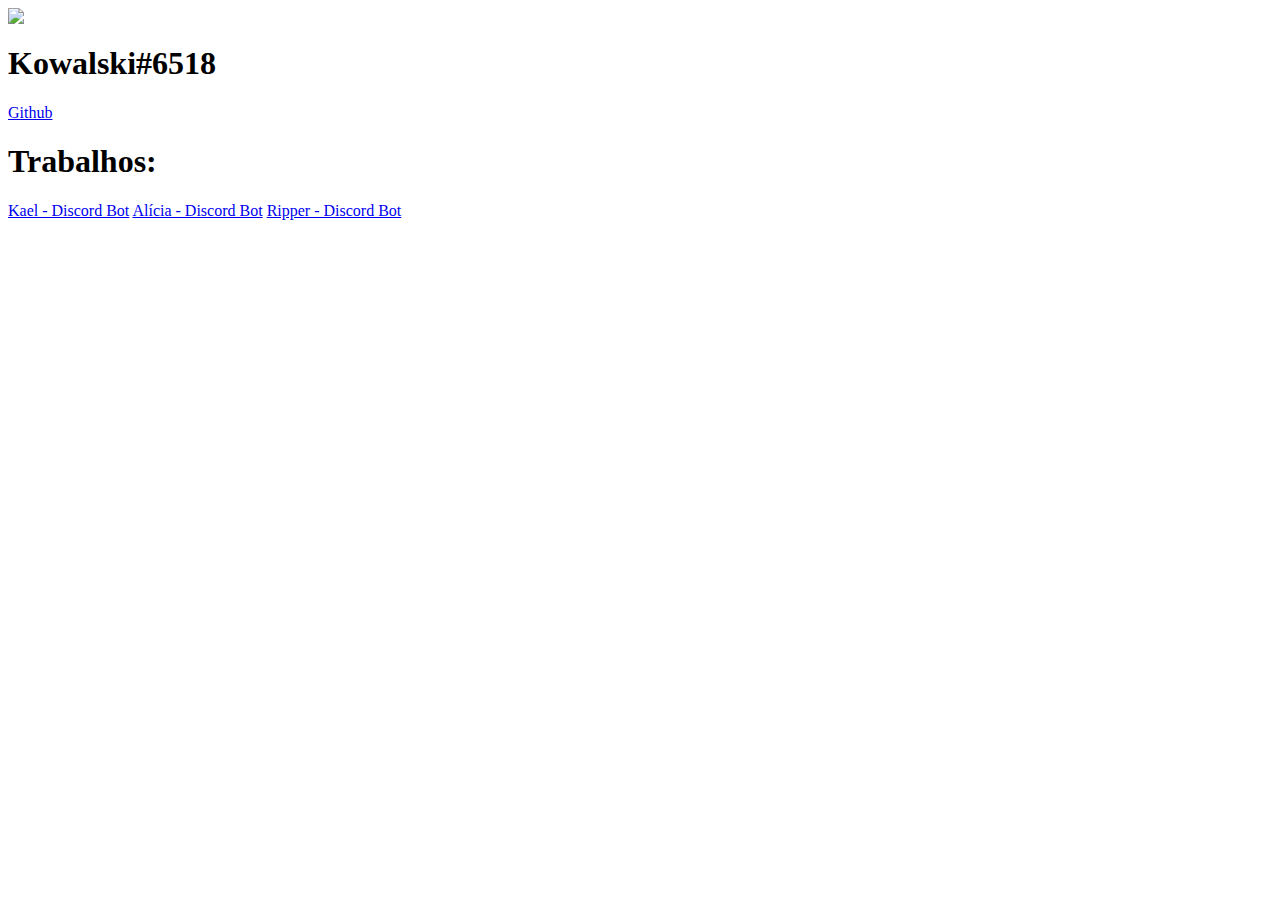
==== index.html @ 386a30d4 "Google verification" ====
<html>
    <head>
        <title>Kowalski</title>
        <meta name="google-site-verification" content="dc7OKP49auMT0-bPwCzDmV09F-yOB1FL8OsmSw3FZK0" />
        <meta http-equiv="Content-Type" content="text/html; charset=UTF-8"/>
        <meta name="viewport" content="width=device-width, initial-scale=1, maximum-scale=1.0, user-scalable=no"/>
        <!--Open Graph's-->
        <meta name="theme-color" content="#7289DA">
        <meta content="https://k0walslk1.github.io/assets/image/me.png" property="og:image" />
        <link rel="icon" type="image/x-icon" href="assets/image/favicon.png">
        <meta content="Kowalski#6518" property="og:title" />

        <meta content="Conheça mais sobre mim!" property="og:description" />
        <meta property="og:url" content="https://k0walslk1.github.io/" />
        <meta property="og:site_name" content="Kowalski" />

        <!-- CSS -->
        <link href="https://modesta.alexflipnote.dev/css/modesta.min.css" type="text/css" rel="stylesheet">
        <link href="https://modesta.alexflipnote.dev/css/blobcat.min.css" type="text/css" rel="stylesheet">
        <link href="assets/css/custom.css" type="text/css" rel="stylesheet">

        <!-- JavaScript -->
        <script src="assets/js/smoothscroll.min.js" type="text/javascript" charset="utf-8"></script>
        <script src="assets/js/main.js" type="text/javascript" charset="utf-8"></script>
    </head>
    <body>
        <div class="fullscreen">
            <div class="background" style="background-image: url('assets/image/background.jpg');"></div>
            <div class="center-object">
                <div class="container">
                    <section class="me">
                        <img class="image-title" src="assets/image/me.png" draggable="false">
                        <div class="unset">
                            <h1 class="title bold italic">Kowalski#6518</h1>
                        </div>
                    </section>
                    <div class="buttons">
                        <a href="https://github.com/K0walslk1" class="btn animation github">Github</a>
                    </div>
                </div>
            </div>
            <a href="#info"><div id="fade" class="arrow bounce"></div></a>
        </div>
        <section class="container" id="info">
            <div class="box-container row">
                <div class="one-full column"><h1 class="discord-text"> Trabalhos:</h1></div>
                <div class="one-full column">
                    <a href="https://kaelbot.fun" class="btn youtube">Kael - Discord Bot</a>
                    <a href="https://discordapp.com/oauth2/authorize?client_id=554402289259905037&permissions=0&scope=bot" class="btn discord" class="btn amethyst">Alícia - Discord Bot</a>
                    <a href="https://discordapp.com/oauth2/authorize?client_id=550059322038812673&permissions=0&scope=bot" class="btn discord">Ripper - Discord Bot</a>
                </div>
            </div>
        </section>
    </body>
</html>
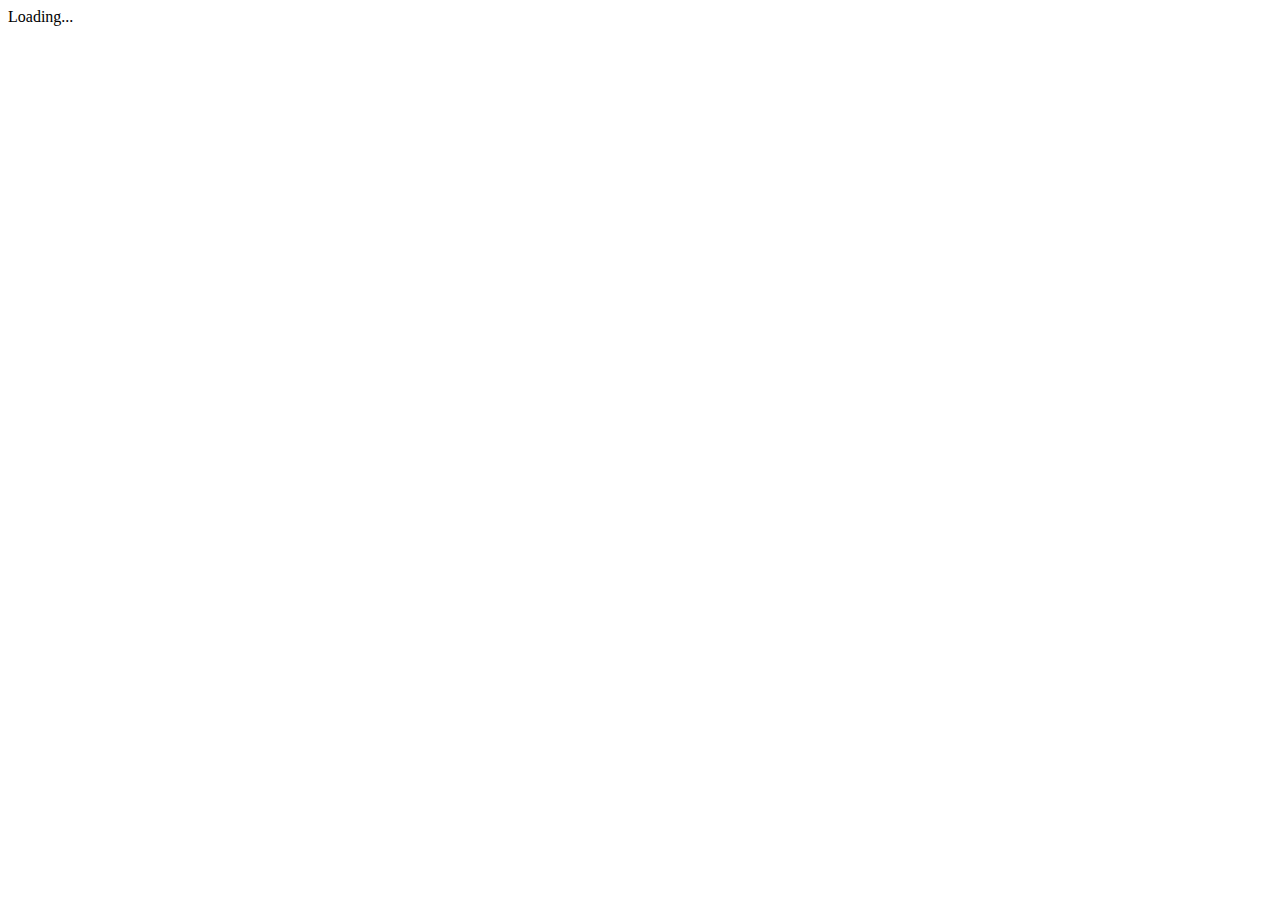
==== commit ac5746ea: "Loading" ====
--- a/index.html
+++ b/index.html
@@ -1,55 +1,65 @@
 <html>
-    <head>
-        <title>Kowalski</title>
-        <meta name="google-site-verification" content="dc7OKP49auMT0-bPwCzDmV09F-yOB1FL8OsmSw3FZK0" />
-        <meta http-equiv="Content-Type" content="text/html; charset=UTF-8"/>
-        <meta name="viewport" content="width=device-width, initial-scale=1, maximum-scale=1.0, user-scalable=no"/>
-        <!--Open Graph's-->
-        <meta name="theme-color" content="#7289DA">
-        <meta content="https://k0walslk1.github.io/assets/image/me.png" property="og:image" />
-        <link rel="icon" type="image/x-icon" href="assets/image/favicon.png">
-        <meta content="Kowalski#6518" property="og:title" />
 
-        <meta content="Conheça mais sobre mim!" property="og:description" />
-        <meta property="og:url" content="https://k0walslk1.github.io/" />
-        <meta property="og:site_name" content="Kowalski" />
+<head>
+    <title>Kowalski</title>
+    <meta name="google-site-verification" content="dc7OKP49auMT0-bPwCzDmV09F-yOB1FL8OsmSw3FZK0" />
+    <meta http-equiv="Content-Type" content="text/html; charset=UTF-8" />
+    <meta name="viewport" content="width=device-width, initial-scale=1, maximum-scale=1.0, user-scalable=no" />
+    <!--Open Graph's-->
+    <meta name="theme-color" content="#7289DA">
+    <meta content="https://k0walslk1.github.io/assets/image/me.png" property="og:image" />
+    <link rel="icon" type="image/x-icon" href="assets/image/favicon.png">
+    <meta content="Kowalski#6518" property="og:title" />
 
-        <!-- CSS -->
-        <link href="https://modesta.alexflipnote.dev/css/modesta.min.css" type="text/css" rel="stylesheet">
-        <link href="https://modesta.alexflipnote.dev/css/blobcat.min.css" type="text/css" rel="stylesheet">
-        <link href="assets/css/custom.css" type="text/css" rel="stylesheet">
+    <meta content="Conheça mais sobre mim!" property="og:description" />
+    <meta property="og:url" content="https://k0walslk1.github.io/" />
+    <meta property="og:site_name" content="Kowalski" />
 
-        <!-- JavaScript -->
-        <script src="assets/js/smoothscroll.min.js" type="text/javascript" charset="utf-8"></script>
-        <script src="assets/js/main.js" type="text/javascript" charset="utf-8"></script>
-    </head>
-    <body>
-        <div class="fullscreen">
-            <div class="background" style="background-image: url('assets/image/background.jpg');"></div>
-            <div class="center-object">
-                <div class="container">
-                    <section class="me">
-                        <img class="image-title" src="assets/image/me.png" draggable="false">
-                        <div class="unset">
-                            <h1 class="title bold italic">Kowalski#6518</h1>
-                        </div>
-                    </section>
-                    <div class="buttons">
-                        <a href="https://github.com/K0walslk1" class="btn animation github">Github</a>
+    <!-- CSS -->
+    <link href="https://modesta.alexflipnote.dev/css/modesta.min.css" type="text/css" rel="stylesheet">
+    <link href="https://modesta.alexflipnote.dev/css/blobcat.min.css" type="text/css" rel="stylesheet">
+    <link href="assets/css/custom.css" type="text/css" rel="stylesheet">
+
+    <!-- JavaScript -->
+    <script src="assets/js/smoothscroll.min.js" type="text/javascript" charset="utf-8"></script>
+    <script src="assets/js/main.js" type="text/javascript" charset="utf-8"></script>
+</head>
+
+<body>
+    <div class="fullscreen">
+        <div class="background" style="background-image: url('assets/image/background.jpg');"></div>
+        <div class="center-object">
+            <div class="container" id="loader" style="display: block">
+                <section class="me unset">
+                    <div class="loader">Loading...</div>
+                </section>
+            </div>
+            <div class="container" style="display: none" id="page">
+                <section class="me unset">
+                    <img class="image-title" src="assets/image/me.png" draggable="false">
+                    <div class="unset">
+                        <h1 class="title bold italic">Kowalski#0001</h1>
                     </div>
+                </section>
+                <div class="buttons">
+                    <a href="https://github.com/iamKowalski" class="btn animation github">Github</a>
+                    <a href="https://www.youtube.com/channel/UCJWQTfZHvG-dMpEeucdgS8g"
+                        class="btn animation youtube">Youtube</a>
+                    <a href="https://twitter.com/iamKowalskii" class="btn animation twitter">Twitter</a>
                 </div>
             </div>
-            <a href="#info"><div id="fade" class="arrow bounce"></div></a>
         </div>
-        <section class="container" id="info">
-            <div class="box-container row">
-                <div class="one-full column"><h1 class="discord-text"> Trabalhos:</h1></div>
-                <div class="one-full column">
-                    <a href="https://kaelbot.fun" class="btn youtube">Kael - Discord Bot</a>
-                    <a href="https://discordapp.com/oauth2/authorize?client_id=554402289259905037&permissions=0&scope=bot" class="btn discord" class="btn amethyst">Alícia - Discord Bot</a>
-                    <a href="https://discordapp.com/oauth2/authorize?client_id=550059322038812673&permissions=0&scope=bot" class="btn discord">Ripper - Discord Bot</a>
-                </div>
-            </div>
-        </section>
-    </body>
+    </div>
+    <script>
+        window.addEventListener('load', function () {
+            const loading = document.getElementById('loader');
+            const page = document.getElementById('page')
+            setTimeout(() => {
+                loading.style.display = 'none'
+                page.style.display = 'block'
+            }, 4000)
+        })
+    </script>
+</body>
+
 </html>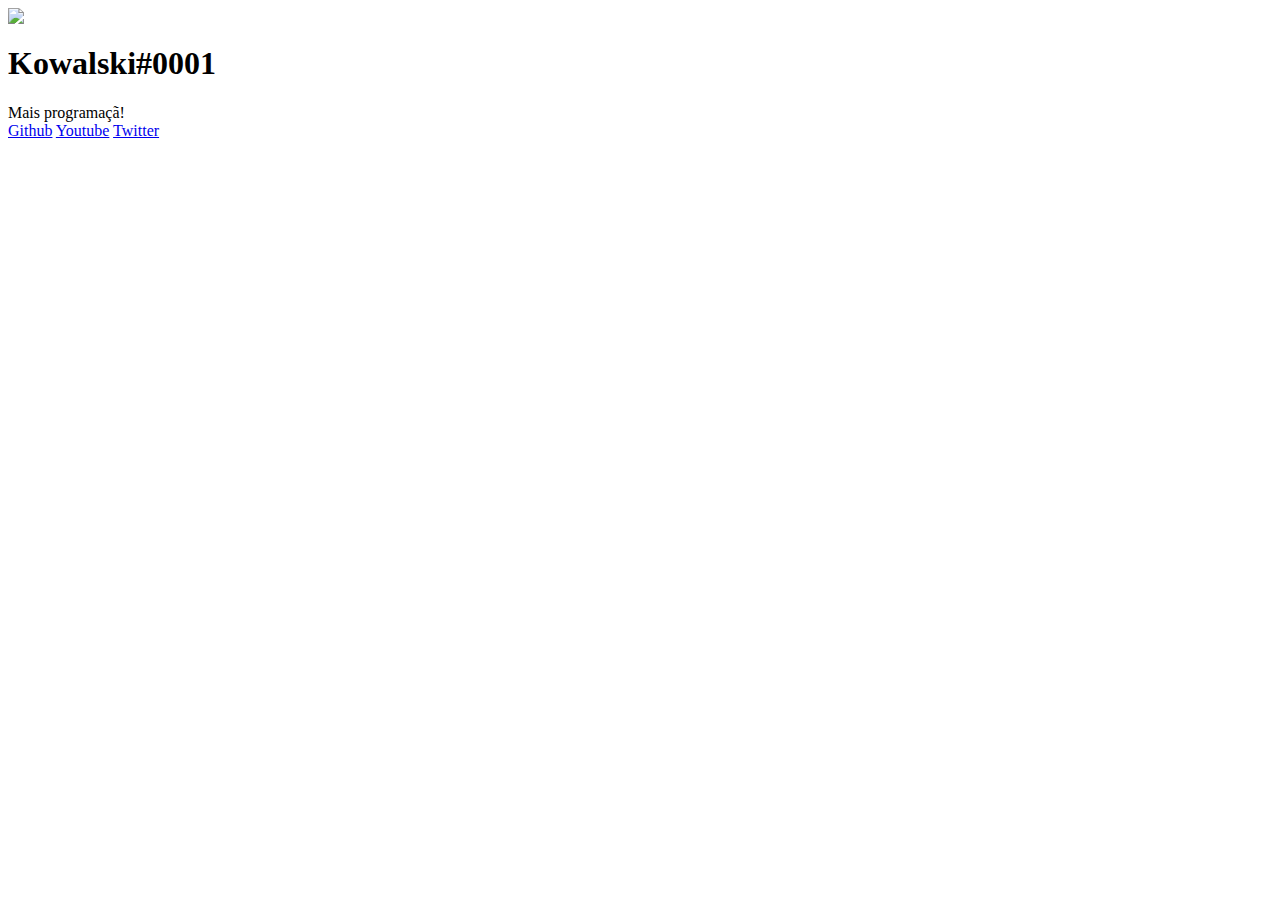
==== commit 9a6b5b56: "Loading" ====
--- a/index.html
+++ b/index.html
@@ -27,18 +27,14 @@
 
 <body>
     <div class="fullscreen">
-        <div class="background" style="background-image: url('assets/image/background.jpg');"></div>
+        <div class="background" style="background-image: url('assets/image/background2.jpg');"></div>
         <div class="center-object">
-            <div class="container" id="loader" style="display: block">
-                <section class="me unset">
-                    <div class="loader">Loading...</div>
-                </section>
-            </div>
-            <div class="container" style="display: none" id="page">
+            <div class="container" style="display: block" id="page">
                 <section class="me unset">
                     <img class="image-title" src="assets/image/me.png" draggable="false">
                     <div class="unset">
                         <h1 class="title bold italic">Kowalski#0001</h1>
+                        <span class="undertitle">Mais<span class="txt-rotate undertitle" data-period="2000" data-rotate='["programação", "desenvolvimento", "códigos", "eu na sua vida"]'></span>!</span>
                     </div>
                 </section>
                 <div class="buttons">
@@ -50,16 +46,7 @@
             </div>
         </div>
     </div>
-    <script>
-        window.addEventListener('load', function () {
-            const loading = document.getElementById('loader');
-            const page = document.getElementById('page')
-            setTimeout(() => {
-                loading.style.display = 'none'
-                page.style.display = 'block'
-            }, 4000)
-        })
-    </script>
+    <script src="assets/js/effects.js"></script>
 </body>
 
 </html>